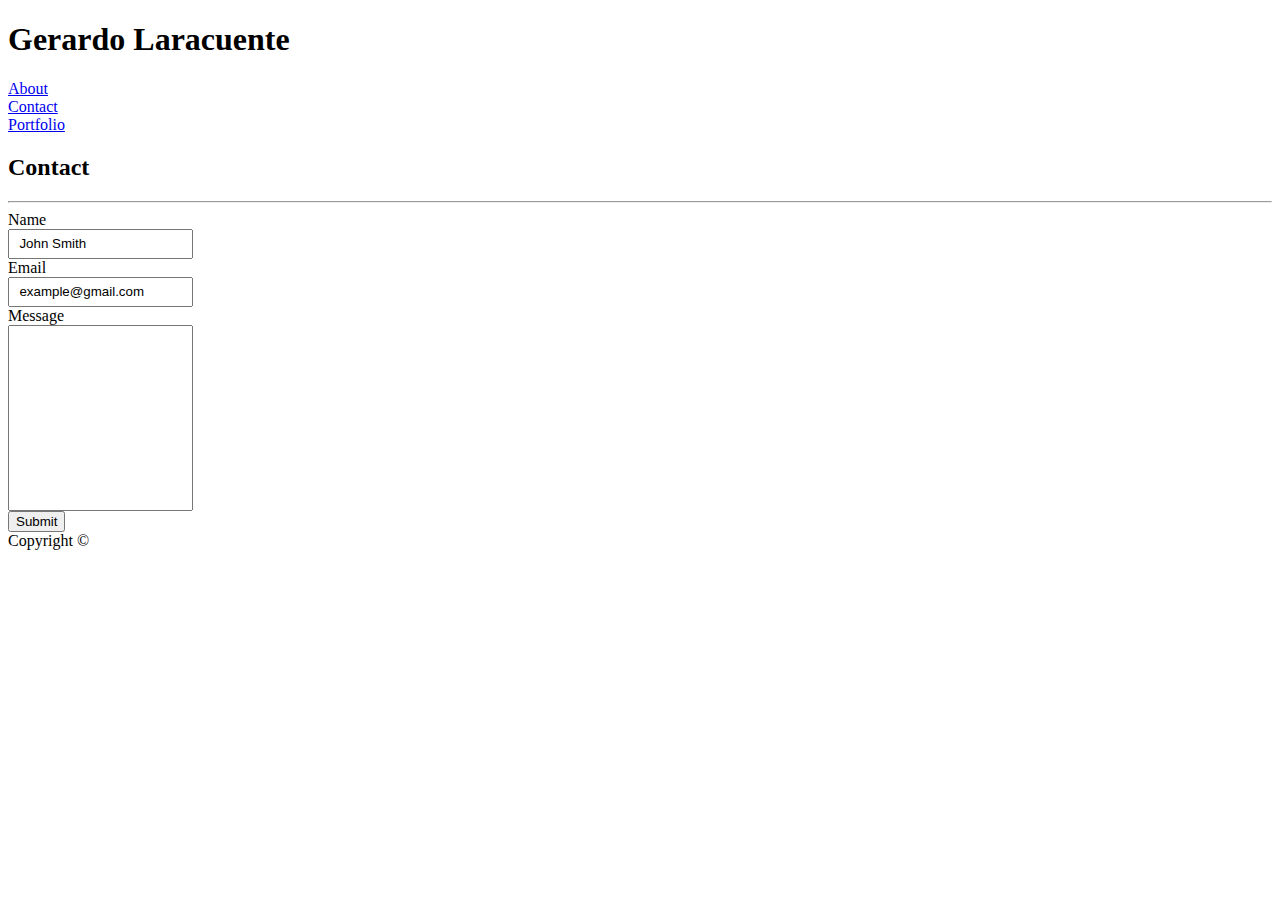
==== contact.html @ abd752b1 "first commit" ====
<!DOCTYPE html>
<html lang="en-us">

<head>
    <meta charset="UTF-8">
    <meta name="viewport" content="width=device-width, initial-scale=1.0">
    <meta http-equiv="X-UA-Compatible" content="ie=edge">
    <link rel="stylesheet" href="https://stackpath.bootstrapcdn.com/bootstrap/4.1.3/css/bootstrap.min.css" integrity="sha384-MCw98/SFnGE8fJT3GXwEOngsV7Zt27NXFoaoApmYm81iuXoPkFOJwJ8ERdknLPMO"
        crossorigin="anonymous">
    <link rel="stylesheet" type="text/css" href="assets/css/style.css">
    <title>Contact</title>
</head>

<body>
    <header>
        <section class="centered">
            <h1>Gerardo Laracuente</h1>

            <nav>
                <a href="index.html">About</a>
                <div class="vl"></div>
                <a href="contact.html">Contact</a>
                <div class="vl"></div>
                <a href="portfolio.html">Portfolio</a>
            </nav>
        </section>
    </header>

    <section id="content" class="centered">
        <h2>Contact</h2>
        <hr>

        <form id="form1">
            Name<br>
            <input type="text" name="name" value="  John Smith" style="height: 24px;">
            <br>Email<br>
            <input type="text" name="email" value="  example@gmail.com" style="height: 24px;">
            <br>Message<br>
            <input type="text" name="message" style="height: 180px;">
        </form>

        <button type="submit" form="form1" value="Submit">Submit</button>

    </section>

    <footer>Copyright &copy;</footer>

    <script src="https://code.jquery.com/jquery-3.3.1.slim.min.js" integrity="sha384-q8i/X+965DzO0rT7abK41JStQIAqVgRVzpbzo5smXKp4YfRvH+8abtTE1Pi6jizo"
    crossorigin="anonymous"></script>
<script src="https://cdnjs.cloudflare.com/ajax/libs/popper.js/1.14.3/umd/popper.min.js" integrity="sha384-ZMP7rVo3mIykV+2+9J3UJ46jBk0WLaUAdn689aCwoqbBJiSnjAK/l8WvCWPIPm49"
    crossorigin="anonymous"></script>
<script src="https://stackpath.bootstrapcdn.com/bootstrap/4.1.3/js/bootstrap.min.js" integrity="sha384-ChfqqxuZUCnJSK3+MXmPNIyE6ZbWh2IMqE241rYiqJxyMiZ6OW/JmZQ5stwEULTy"
    crossorigin="anonymous"></script>
</body>

</html>
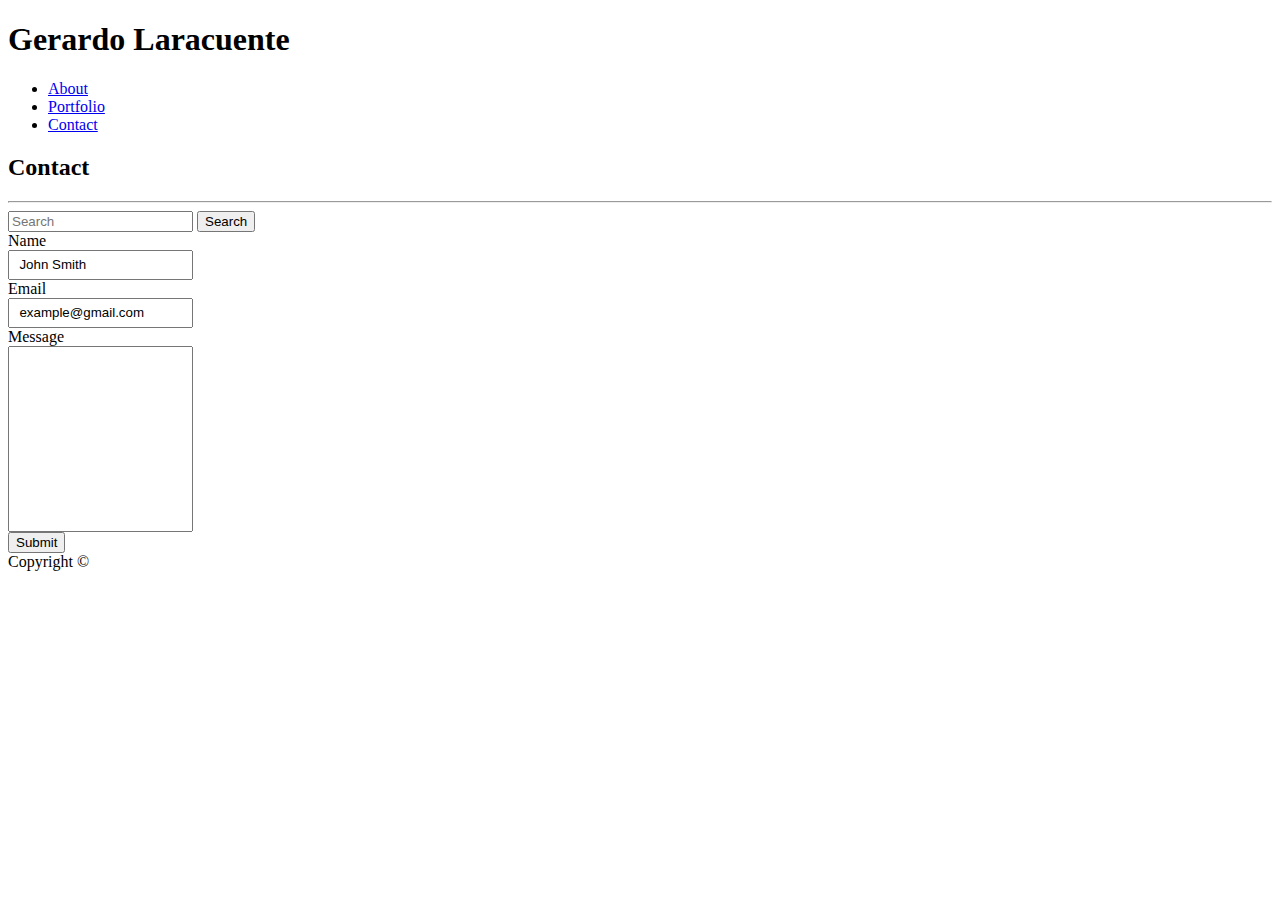
==== commit 70c3c3b3: "updates" ====
--- a/contact.html
+++ b/contact.html
@@ -12,23 +12,30 @@
 </head>
 
 <body>
-    <header>
-        <section class="centered">
-            <h1>Gerardo Laracuente</h1>
+    <nav class="navbar navbar-expand-lg navbar-light bg-light">
+        <h1 class="navbar-brand bg-info text-white p-3">Gerardo Laracuente</h1>
 
-            <nav>
-                <a href="index.html">About</a>
-                <div class="vl"></div>
-                <a href="contact.html">Contact</a>
-                <div class="vl"></div>
-                <a href="portfolio.html">Portfolio</a>
-            </nav>
-        </section>
-    </header>
+        <ul class="navbar-nav mr-auto ml-auto">
+            <li class="nav-item">
+                <a class="nav-link " href="index.html">About</a>
+            </li>
+            <li class="nav-item">
+                <a class="nav-link" href="portfolio.html">Portfolio</a>
+            </li>
+            <li class="nav-item active">
+                <a class="nav-link" href="contact.html">Contact</a>
+            </li>
+        </ul>
+    </nav>
 
     <section id="content" class="centered">
         <h2>Contact</h2>
         <hr>
+
+        <form class="form-inline my-2 my-lg-0">
+            <input class="form-control mr-sm-2" type="search" placeholder="Search" aria-label="Search">
+            <button class="btn btn-outline-success my-2 my-sm-0" type="submit">Search</button>
+        </form>
 
         <form id="form1">
             Name<br>
@@ -43,14 +50,16 @@
 
     </section>
 
-    <footer>Copyright &copy;</footer>
+    <footer class="footer text-center bg-dark text-white p-3 mt-3 fixed-bottom">
+        Copyright &copy;
+    </footer>
 
     <script src="https://code.jquery.com/jquery-3.3.1.slim.min.js" integrity="sha384-q8i/X+965DzO0rT7abK41JStQIAqVgRVzpbzo5smXKp4YfRvH+8abtTE1Pi6jizo"
-    crossorigin="anonymous"></script>
-<script src="https://cdnjs.cloudflare.com/ajax/libs/popper.js/1.14.3/umd/popper.min.js" integrity="sha384-ZMP7rVo3mIykV+2+9J3UJ46jBk0WLaUAdn689aCwoqbBJiSnjAK/l8WvCWPIPm49"
-    crossorigin="anonymous"></script>
-<script src="https://stackpath.bootstrapcdn.com/bootstrap/4.1.3/js/bootstrap.min.js" integrity="sha384-ChfqqxuZUCnJSK3+MXmPNIyE6ZbWh2IMqE241rYiqJxyMiZ6OW/JmZQ5stwEULTy"
-    crossorigin="anonymous"></script>
+        crossorigin="anonymous"></script>
+    <script src="https://cdnjs.cloudflare.com/ajax/libs/popper.js/1.14.3/umd/popper.min.js" integrity="sha384-ZMP7rVo3mIykV+2+9J3UJ46jBk0WLaUAdn689aCwoqbBJiSnjAK/l8WvCWPIPm49"
+        crossorigin="anonymous"></script>
+    <script src="https://stackpath.bootstrapcdn.com/bootstrap/4.1.3/js/bootstrap.min.js" integrity="sha384-ChfqqxuZUCnJSK3+MXmPNIyE6ZbWh2IMqE241rYiqJxyMiZ6OW/JmZQ5stwEULTy"
+        crossorigin="anonymous"></script>
 </body>
 
 </html>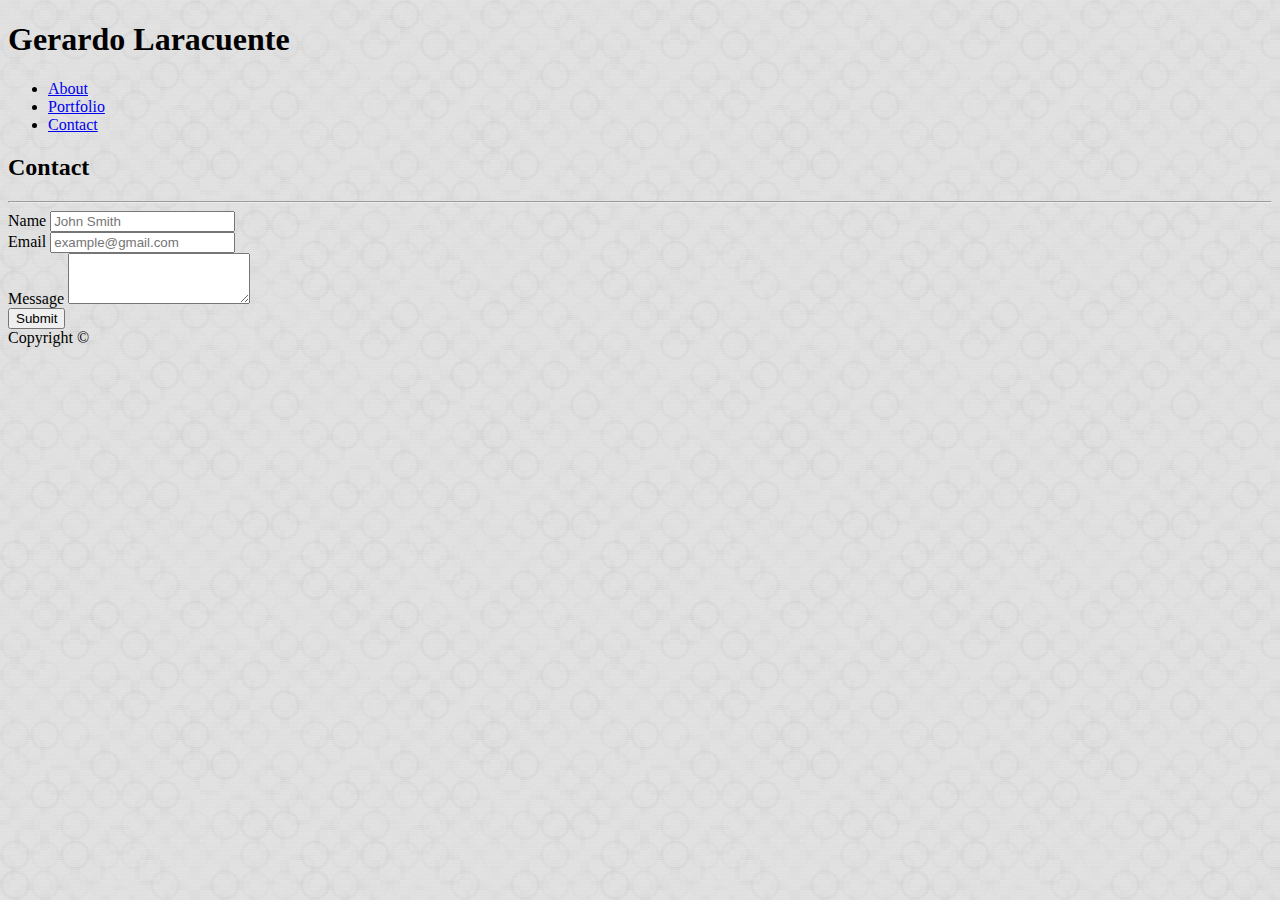
==== commit b23af12b: "updates" ====
--- a/contact.html
+++ b/contact.html
@@ -12,43 +12,60 @@
 </head>
 
 <body>
-    <nav class="navbar navbar-expand-lg navbar-light bg-light">
-        <h1 class="navbar-brand bg-info text-white p-3">Gerardo Laracuente</h1>
+    <header class="bg-light">
+        <div class="container">
+            <div class="row">
+                <div class="col-md-12">
+                    <nav class="navbar navbar-expand-lg navbar-light bg-light p-0">
+                        <h1 class="navbar-brand bg-info text-white p-3 m-0">Gerardo Laracuente</h1>
 
-        <ul class="navbar-nav mr-auto ml-auto">
-            <li class="nav-item">
-                <a class="nav-link " href="index.html">About</a>
-            </li>
-            <li class="nav-item">
-                <a class="nav-link" href="portfolio.html">Portfolio</a>
-            </li>
-            <li class="nav-item active">
-                <a class="nav-link" href="contact.html">Contact</a>
-            </li>
-        </ul>
-    </nav>
+                        <ul class="navbar-nav ml-auto">
+                            <li class="nav-item active">
+                                <a class="nav-link " href="index.html">About</a>
+                            </li>
+                            <li class="nav-item">
+                                <a class="nav-link" href="portfolio.html">Portfolio</a>
+                            </li>
+                            <li class="nav-item">
+                                <a class="nav-link" href="contact.html">Contact</a>
+                            </li>
+                        </ul>
+                    </nav>
+                </div>
+            </div>
+        </div>
+    </header>
 
-    <section id="content" class="centered">
-        <h2>Contact</h2>
-        <hr>
+    <div class="container bg-light mt-3 p-4">
+        <div class="row">
+            <div class="col-md-12">
+                <h2>Contact</h2>
+                <hr>
+            </div>
+        </div>
+        <div class="row">
+            <div class="col-md-12">
+                <form>
+                    <div class="form-group">
+                        <label for="">Name</label>
+                        <input type="text" class="form-control" id="" placeholder="John Smith">
+                    </div>
+                    <div class="form-group">
+                        <label for="">Email</label>
+                        <input type="email" class="form-control" id="" placeholder="example@gmail.com">
+                    </div>
+                    <div class="form-group">
+                        <label for="">Message</label>
+                        <textarea class="form-control" id="exampleFormControlTextarea1" rows="3"></textarea>
+                    </div>
+                    <button class="btn btn-outline-success my-2 my-sm-0" type="submit">Submit</button>
+                </form>
+            </div>
+        </div>
+    </div>
 
-        <form class="form-inline my-2 my-lg-0">
-            <input class="form-control mr-sm-2" type="search" placeholder="Search" aria-label="Search">
-            <button class="btn btn-outline-success my-2 my-sm-0" type="submit">Search</button>
-        </form>
 
-        <form id="form1">
-            Name<br>
-            <input type="text" name="name" value="  John Smith" style="height: 24px;">
-            <br>Email<br>
-            <input type="text" name="email" value="  example@gmail.com" style="height: 24px;">
-            <br>Message<br>
-            <input type="text" name="message" style="height: 180px;">
-        </form>
 
-        <button type="submit" form="form1" value="Submit">Submit</button>
-
-    </section>
 
     <footer class="footer text-center bg-dark text-white p-3 mt-3 fixed-bottom">
         Copyright &copy;
--- a/assets/css/style.css
+++ b/assets/css/style.css
@@ -0,0 +1,19 @@
+body {
+    background-image: url(../images/pattern.png);
+}
+
+.badge-info {
+    position: absolute;
+    bottom: 20%;
+    left: 10%;
+    width: 80%;
+    z-index: 10;
+    padding-top: 10px;
+    padding-bottom: 10px;
+}
+
+.img-fluid {
+    position: relative;
+    height: 100%;
+    width: 100%;
+}